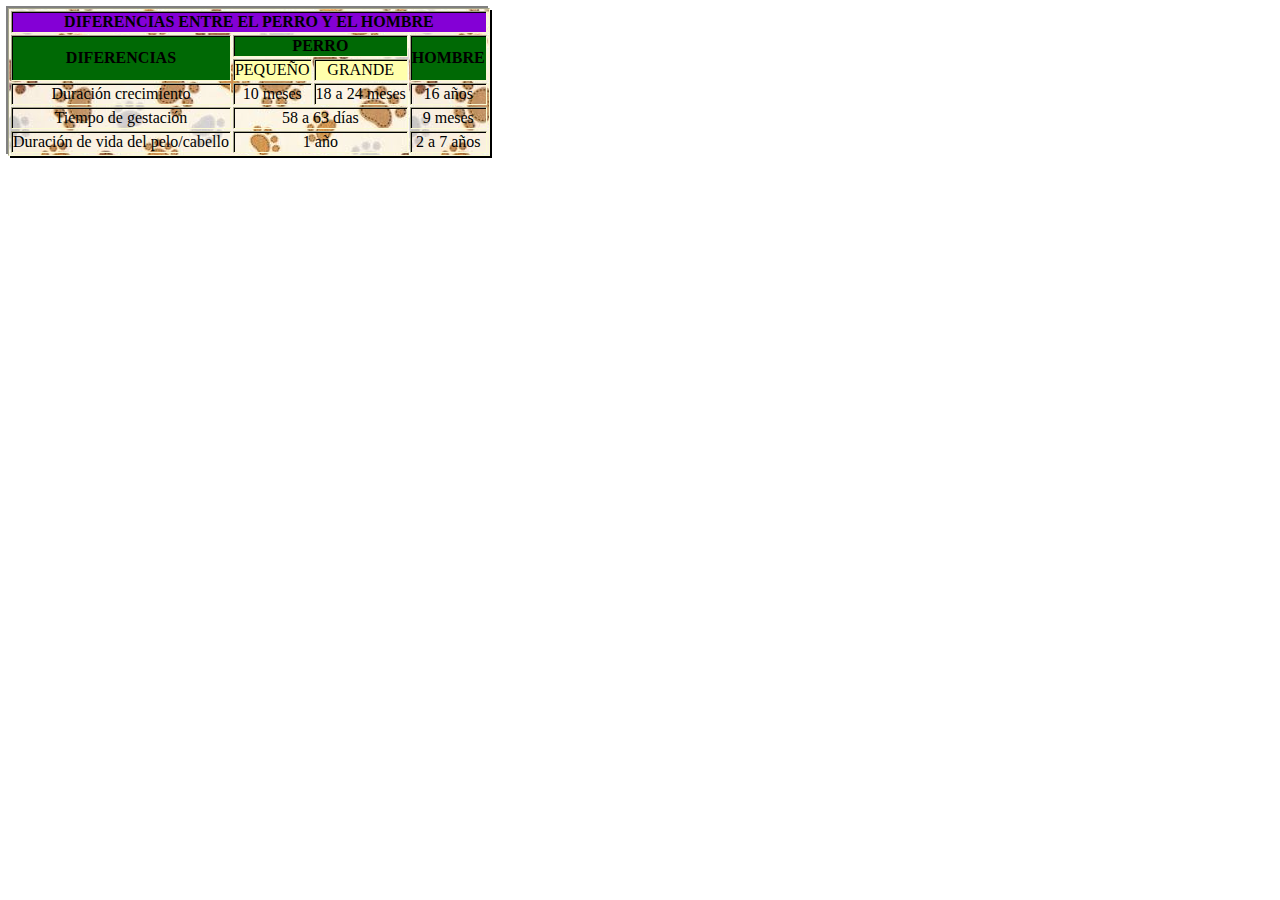
==== 16/index.html @ de671a09 "Exercise 16 finished" ====
<!DOCTYPE html>
<html lang="es">

<head>
    <meta charset="UTF-8">
    <meta http-equiv="X-UA-Compatible" content="IE=edge">
    <meta name="viewport" content="width=device-width, initial-scale=1.0">
    <title>Exercise 16</title>
    <link rel="stylesheet" href="css/style.css">
</head>

<body>
    <table background="../images/fondo huellas.jpg">
        <tr class="header">
            <th colspan="5">DIFERENCIAS ENTRE EL PERRO Y EL HOMBRE</th>
        </tr>
        <tr class="titles">
            <th colspan="2" rowspan="2">DIFERENCIAS</th>
            <th colspan="2">PERRO</th>
            <TH rowspan="2">HOMBRE</TH>
        </tr>
        <tr class="smallbig">
            <td>PEQUEÑO</td>
            <td>GRANDE</td>
        </tr>
        <tr>
            <td colspan="2">Duración crecimiento</td>
            <td>10 meses</td>
            <td>18 a 24 meses</td>
            <td>16 años</td>

        </tr>
        <tr>
            <td colspan="2">Tiempo de gestación</td>
            <td colspan="2">58 a 63 días</td>
            <td>9 meses</td>
        </tr>
        <tr>
            <td colspan="2">Duración de vida del pelo/cabello</td>
            <td colspan="2">1 año</td>
            <td>2 a 7 años</td>
        </tr>
    </table>
</body>

</html>
---- 16/css/style.css ----
table {
    border: 1px inset lightgoldenrodyellow;
    box-shadow: 2px 2px black, -2px -2px gray;
}

th,
td {
    border: 1px inset lightgoldenrodyellow;
    box-shadow: 1px 1px inset;
    text-align: center;
}

.header {
    background-color: rgb(132, 0, 214);
}

.titles {
    background-color: rgb(0, 105, 5);
}

.smallbig {
    background-color: rgb(255, 255, 172);
}
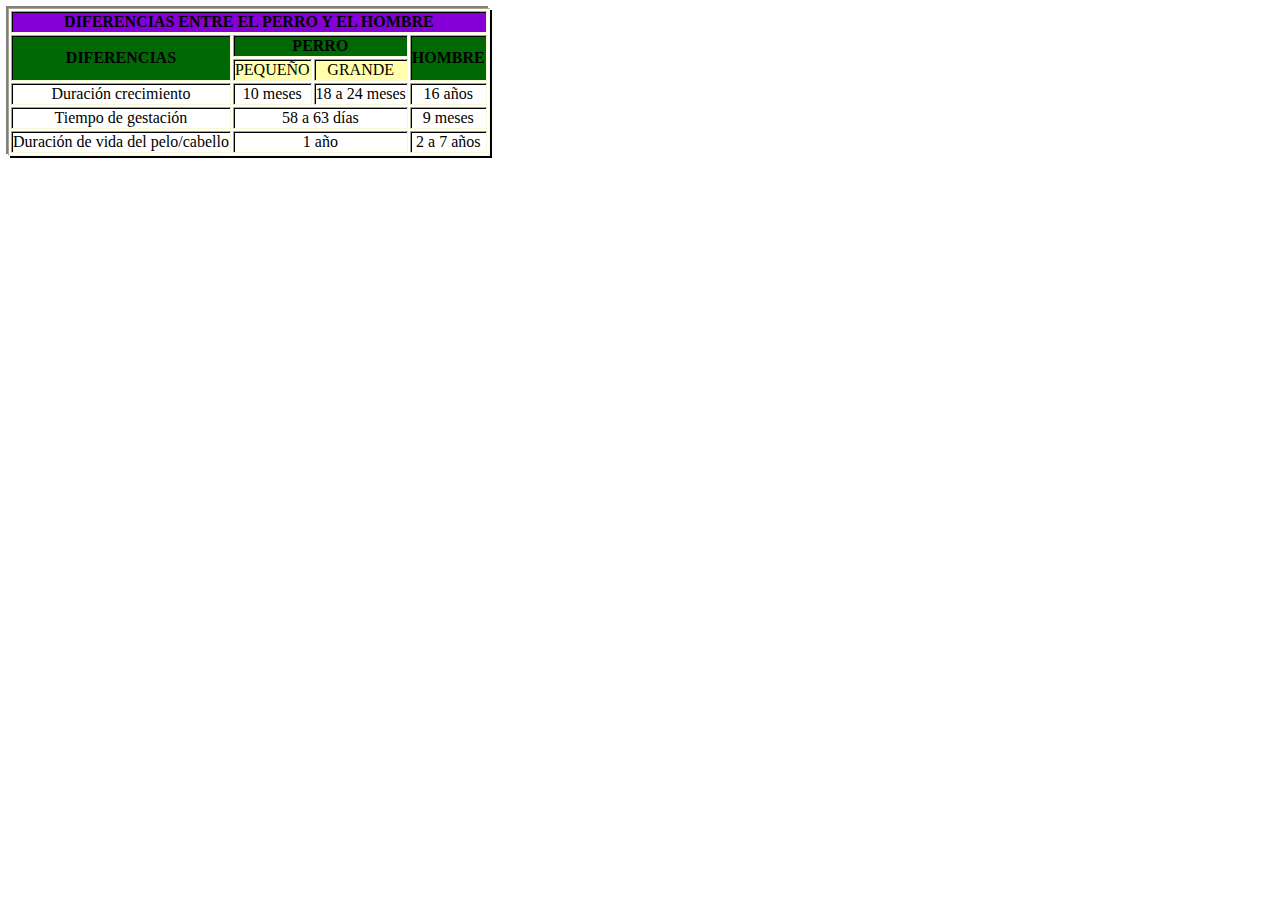
==== commit ef339955: "Exercise 16 reparation and truly finished" ====
--- a/16/index.html
+++ b/16/index.html
@@ -10,7 +10,7 @@
 </head>
 
 <body>
-    <table background="../images/fondo huellas.jpg">
+    <table background="/images/fondo huellas.jpg">
         <tr class="header">
             <th colspan="5">DIFERENCIAS ENTRE EL PERRO Y EL HOMBRE</th>
         </tr>
